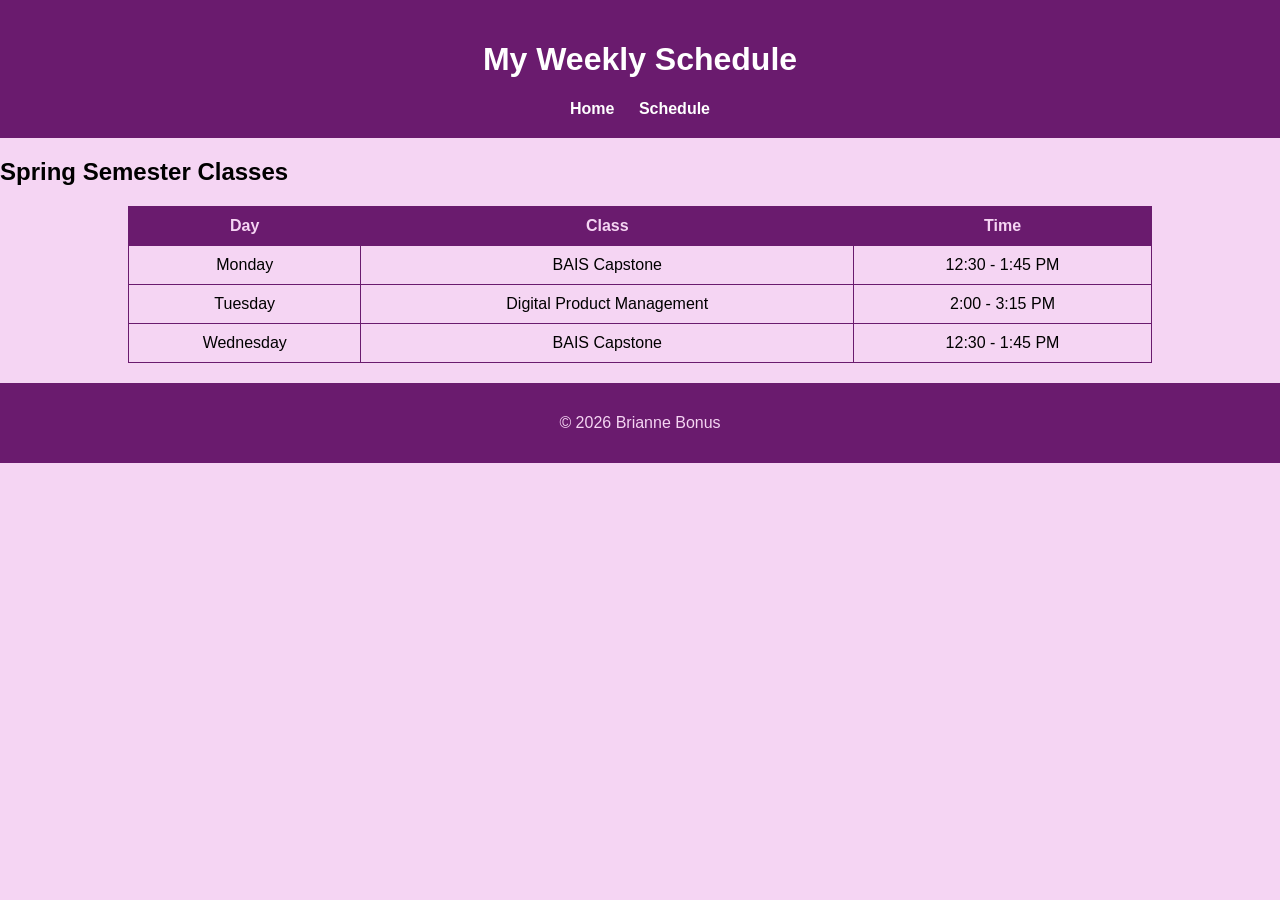
==== schedule.html @ 5b3fcb2a "Initial commit" ====
<!doctype html>
<html lang="en">
  <head>
    <meta charset="UTF-8" />
    <title>Schedule</title>
    <link rel="stylesheet" href="style/stylesheet.css" />
  </head>
  <body>
    <header>
      <h1>My Weekly Schedule</h1>
      <nav>
        <a href="index.html">Home</a>
        <a href="schedule.html">Schedule</a>
      </nav>
    </header>

    <main>
      <h2>Spring Semester Classes</h2>

      <table>
        <thead>
          <tr>
            <th>Day</th>
            <th>Class</th>
            <th>Time</th>
          </tr>
        </thead>
        <tbody>
          <tr>
            <td>Monday</td>
            <td>BAIS Capstone</td>
            <td>12:30 - 1:45 PM</td>
          </tr>
          <tr>
            <td>Tuesday</td>
            <td>Digital Product Management</td>
            <td>2:00 - 3:15 PM</td>
          </tr>
          <tr>
            <td>Wednesday</td>
            <td>BAIS Capstone</td>
            <td>12:30 - 1:45 PM</td>
          </tr>
        </tbody>
      </table>
    </main>

    <footer>
      <p>&copy; 2026 Brianne Bonus</p>
    </footer>
  </body>
</html>
---- style/stylesheet.css ----
/* Page background */
body {
  font-family: Arial, sans-serif;
  background-color: #f5d5f3;
  margin: 0;
}

/* Header styling */
header {
  background-color: #6a1b6e;
  color: white;
  padding: 20px;
  text-align: center;
}

/* Navigation links */
nav a {
  color: white;
  margin: 10px;
  text-decoration: none;
  font-weight: bold;
}

/* Section formatting */
section {
  margin: 20px;
  padding: 20px;
  background-color: #f5d5f3;
  border: 1px solid #6a1b6e;
}

/* Custom CSS class */
.profile-photo {
  width: 250px;
  margin: 10px;
  padding: 5px;
  border: 3px solid #6a1b6e;
}

/* Table styling */
table {
  width: 80%;
  margin: 20px auto;
  border-collapse: collapse;
}

th,
td {
  border: 1px solid #6a1b6e;
  padding: 10px;
  text-align: center;
}

th {
  background-color: #6a1b6e;
  color: #f5d5f3;
}

/* Footer styling */
footer {
  text-align: center;
  padding: 15px;
  background-color: #6a1b6e;
  color: #f5d5f3;
}
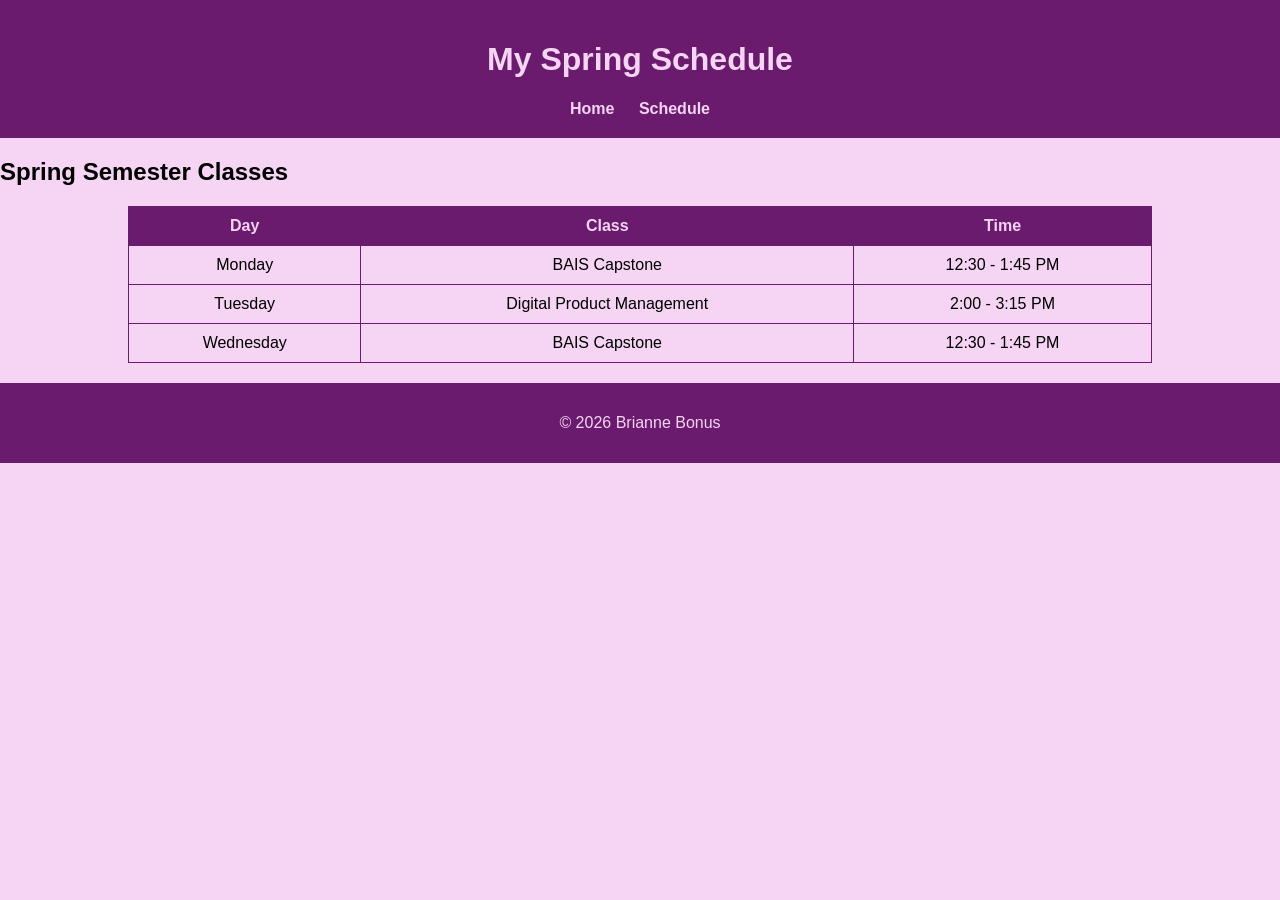
==== commit 8e32cadf: "Created a table schedule" ====
--- a/schedule.html
+++ b/schedule.html
@@ -7,7 +7,7 @@
   </head>
   <body>
     <header>
-      <h1>My Weekly Schedule</h1>
+      <h1>My Spring Schedule</h1>
       <nav>
         <a href="index.html">Home</a>
         <a href="schedule.html">Schedule</a>
--- a/style/stylesheet.css
+++ b/style/stylesheet.css
@@ -8,14 +8,14 @@
 /* Header styling */
 header {
   background-color: #6a1b6e;
-  color: white;
+  color: #f5d5f3;
   padding: 20px;
   text-align: center;
 }
 
 /* Navigation links */
 nav a {
-  color: white;
+  color: #f5d5f3;
   margin: 10px;
   text-decoration: none;
   font-weight: bold;
